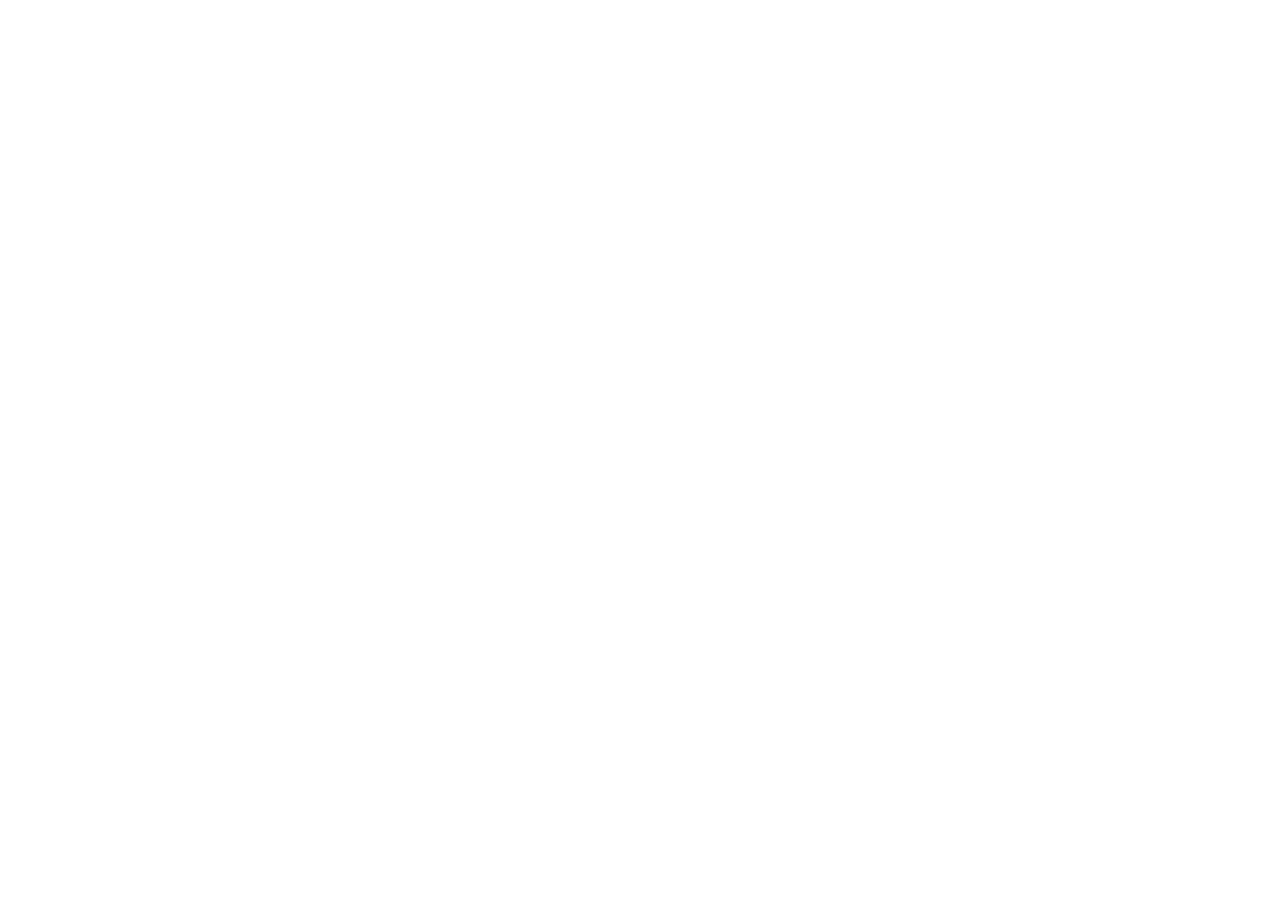
==== index.html @ 92d5322b "A new html file created" ====
<!DOCTYPE html>
<html lang="en">
<head>
    <meta charset="UTF-8">
    <meta name="viewport" content="width=device-width, initial-scale=1.0">
    <title>Document</title>
</head>
<body>
    
</body>
</html>
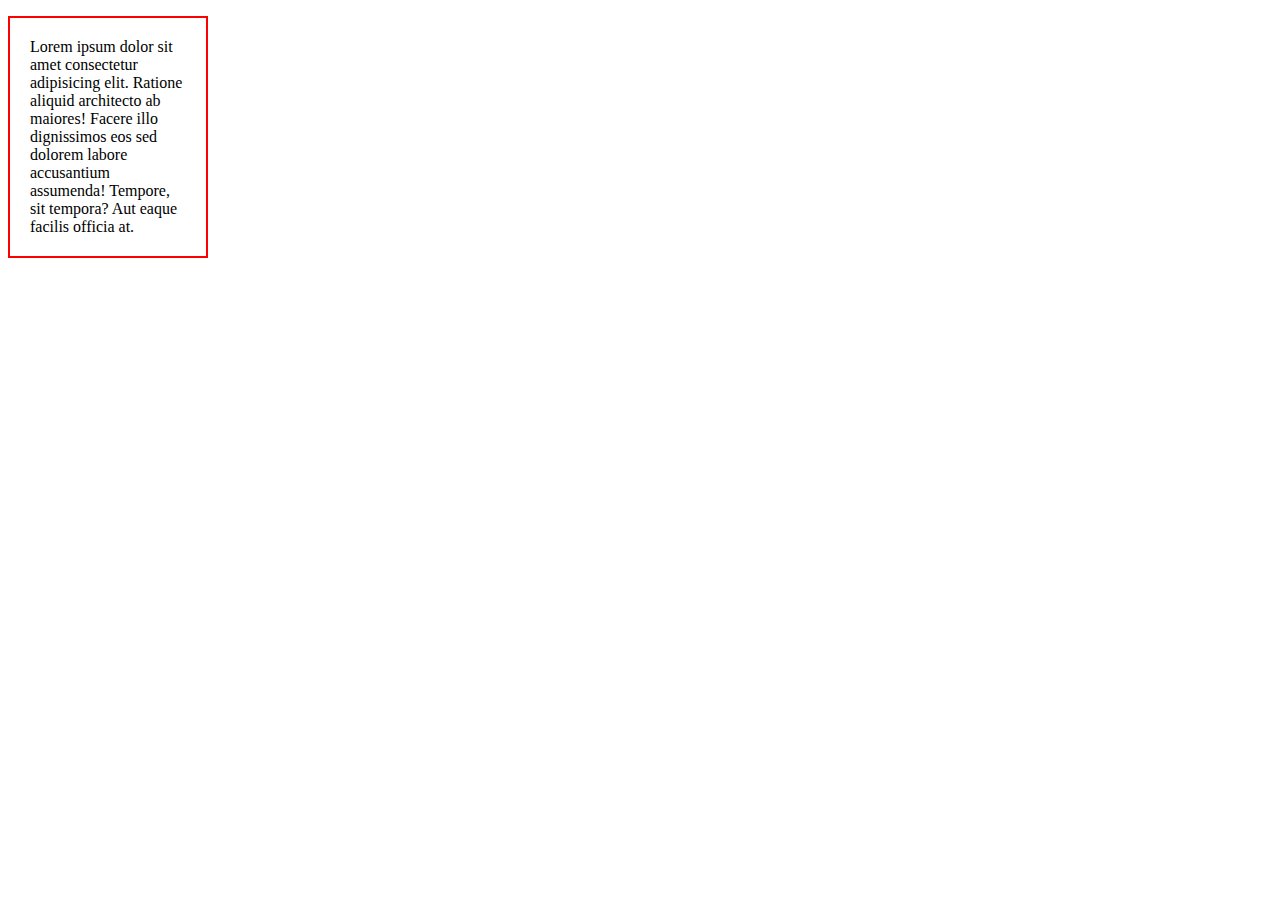
==== commit f61c55e4: "basic HTML and CSS added in Kanban board project" ====
--- a/index.html
+++ b/index.html
@@ -4,8 +4,17 @@
     <meta charset="UTF-8">
     <meta name="viewport" content="width=device-width, initial-scale=1.0">
     <title>Document</title>
+    <style>
+        p{
+            box-sizing: border-box;
+            border: 2px solid red;
+            width: 200px;
+            height: auto;
+            padding: 20px;
+        }
+    </style>
 </head>
 <body>
-    
+    <p>Lorem ipsum dolor sit amet consectetur adipisicing elit. Ratione aliquid architecto ab maiores! Facere illo dignissimos eos sed dolorem labore accusantium assumenda! Tempore, sit tempora? Aut eaque facilis officia at.</p>
 </body>
 </html>